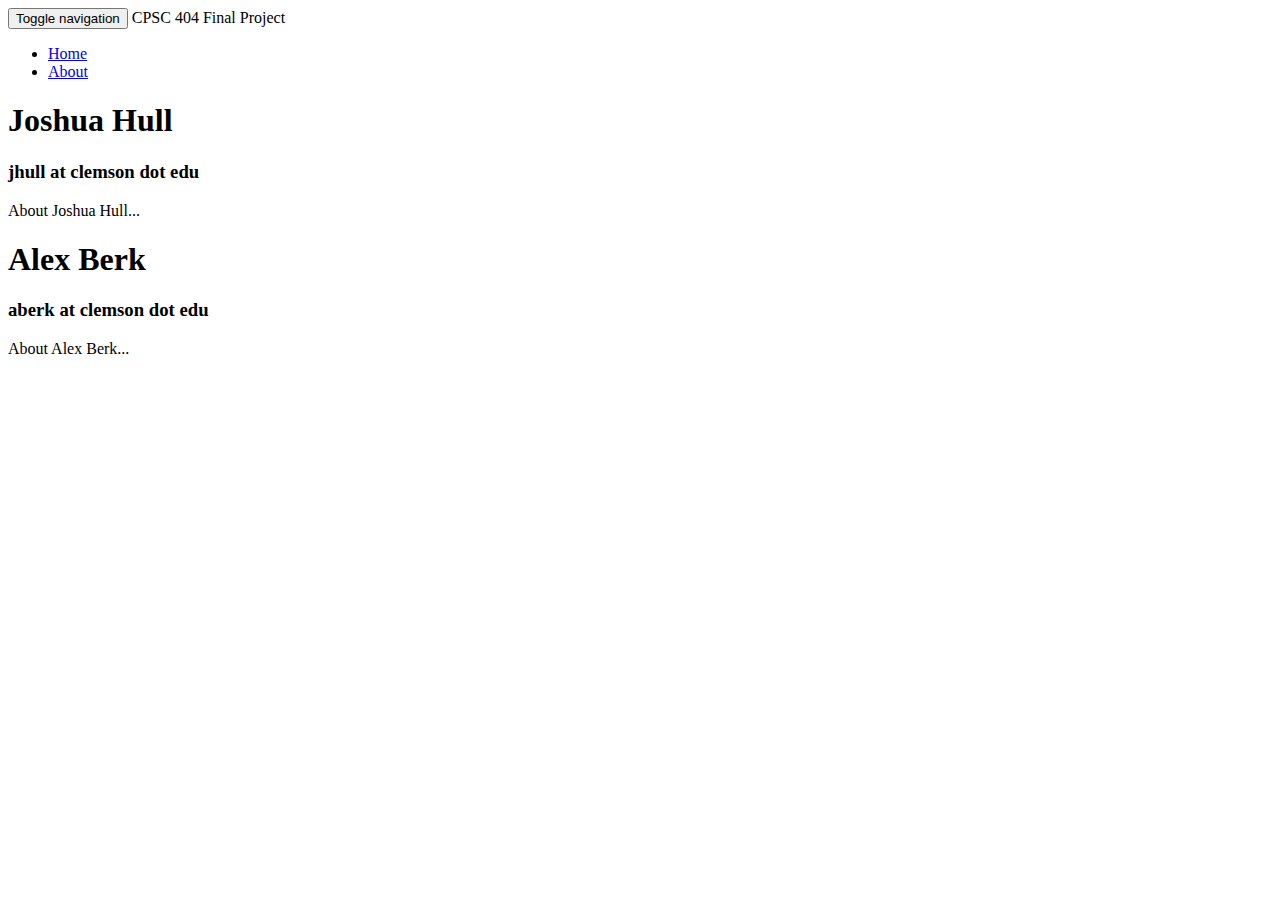
==== about.html @ aa65cefa "Hello World" ====
<!DOCTYPE html>
<html lang="en">
<head>
  <meta charset="utf-8">
  <meta http-equiv="X-UA-Compatible" content="IE=edge">
  <meta name="viewport" content="width=device-width, initial-scale=1">
  <title>CPSC 404 Final Project</title>

  <!-- Bootstrap -->
  <link href="bower_components/bootstrap/dist/css/bootstrap.min.css" rel="stylesheet">

  <!-- jQuery (necessary for Bootstrap's JavaScript plugins) -->
  <script src="https://ajax.googleapis.com/ajax/libs/jquery/1.11.1/jquery.min.js"></script>
  <!-- Include all compiled plugins (below), or include individual files as needed -->
  <script src="bower_components/bootstrap/dist/js/bootstrap.min.js"></script>

  <!-- HTML5 shim and Respond.js for IE8 support of HTML5 elements and media queries -->
  <!-- WARNING: Respond.js doesn't work if you view the page via file:// -->
  <!--[if lt IE 9]>
  <script src="https://oss.maxcdn.com/html5shiv/3.7.2/html5shiv.min.js"></script>
  <script src="https://oss.maxcdn.com/respond/1.4.2/respond.min.js"></script>
  <![endif]-->
</head>
<body>
  <div class="container">
    <nav class="navbar navbar-default" role="navigation">
      <div class="container-fluid">
        <div class="navbar-header">
          <button type="button" class="navbar-toggle collapsed" data-toggle="collapse" data-target="#navbar" aria-expanded="false" aria-controls="navbar">
            <span class="sr-only">Toggle navigation</span>
            <span class="icon-bar"></span>
            <span class="icon-bar"></span>
            <span class="icon-bar"></span>
          </button>
          <a class="navbar-brand">CPSC 404 Final Project</a>
        </div>
        <div id="navbar" class="navbar-collapse collapse">
          <ul class="nav navbar-nav">
            <li><a href="index.html">Home</a></li>
            <li class="active"><a href="#">About</a></li>
          </ul>
        </li>
      </ul>
    </ul>
  </div><!--/.nav-collapse -->
</div><!--/.container-fluid -->
</nav>
<div class="page-header">
  <h1>Joshua Hull</h1>
</div>
<h3>jhull at clemson dot edu</h3>
<div class="well">
  <p>About Joshua Hull...</p>
</div>

<div class="page-header">
  <h1>Alex Berk</h1>
</div>
<h3>aberk at clemson dot edu</h3>
<div class="well">
  <p>About Alex Berk...</p>
</div>
</div>
</body>
</html>
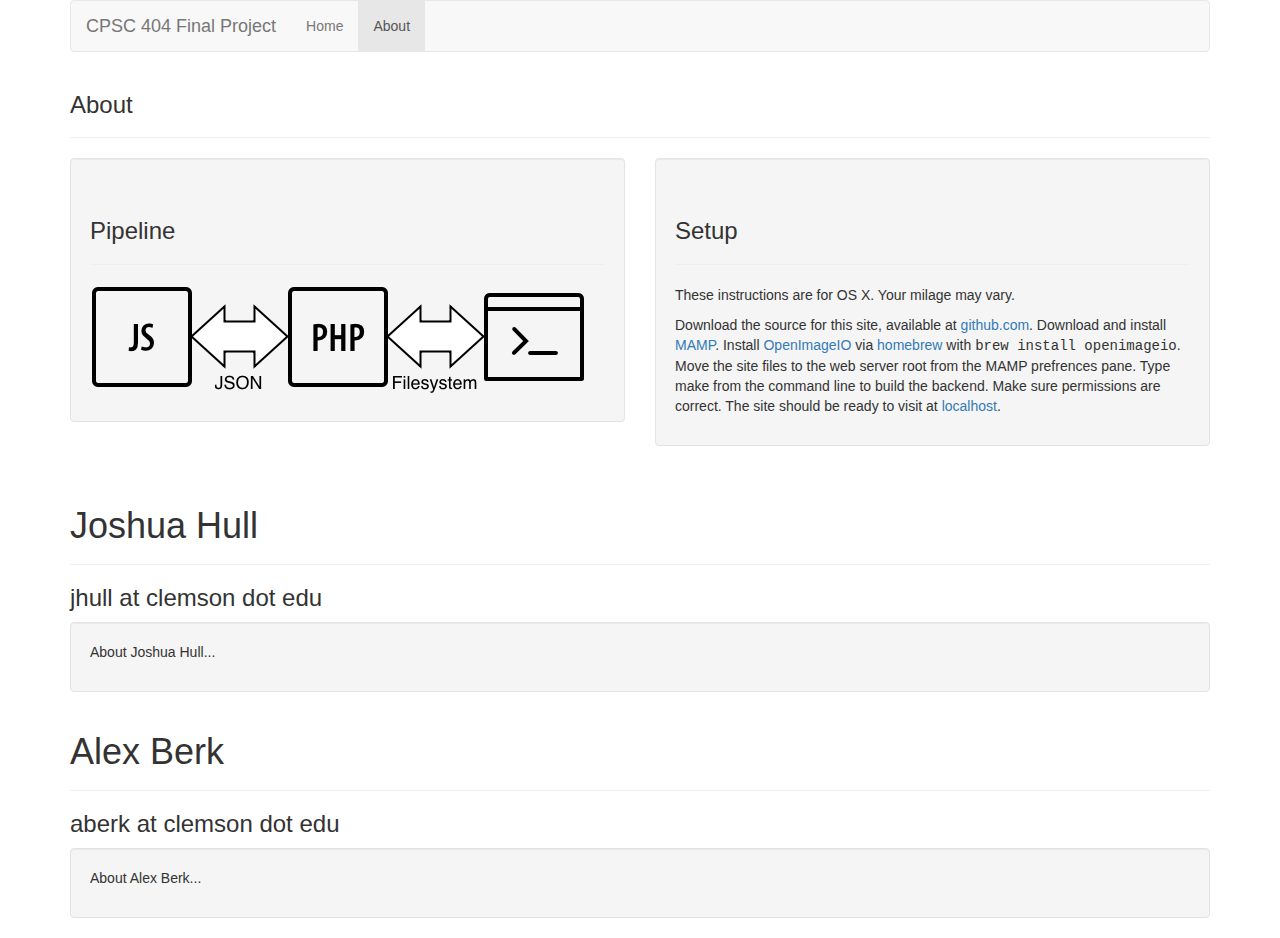
==== commit aa0e2c48: "Final functional edits." ====
--- a/about.html
+++ b/about.html
@@ -6,13 +6,14 @@
   <meta name="viewport" content="width=device-width, initial-scale=1">
   <title>CPSC 404 Final Project</title>
 
-  <!-- Bootstrap -->
-  <link href="bower_components/bootstrap/dist/css/bootstrap.min.css" rel="stylesheet">
-
   <!-- jQuery (necessary for Bootstrap's JavaScript plugins) -->
   <script src="https://ajax.googleapis.com/ajax/libs/jquery/1.11.1/jquery.min.js"></script>
-  <!-- Include all compiled plugins (below), or include individual files as needed -->
-  <script src="bower_components/bootstrap/dist/js/bootstrap.min.js"></script>
+
+  <!-- Bootstrap -->
+  <!-- Latest compiled and minified JavaScript -->
+  <script src="https://maxcdn.bootstrapcdn.com/bootstrap/3.3.1/js/bootstrap.min.js"></script>
+  <!-- Latest compiled and minified CSS -->
+  <link rel="stylesheet" href="https://maxcdn.bootstrapcdn.com/bootstrap/3.3.1/css/bootstrap.min.css">
 
   <!-- HTML5 shim and Respond.js for IE8 support of HTML5 elements and media queries -->
   <!-- WARNING: Respond.js doesn't work if you view the page via file:// -->
@@ -39,27 +40,43 @@
             <li><a href="index.html">Home</a></li>
             <li class="active"><a href="#">About</a></li>
           </ul>
-        </li>
-      </ul>
-    </ul>
-  </div><!--/.nav-collapse -->
-</div><!--/.container-fluid -->
-</nav>
-<div class="page-header">
-  <h1>Joshua Hull</h1>
-</div>
-<h3>jhull at clemson dot edu</h3>
-<div class="well">
-  <p>About Joshua Hull...</p>
-</div>
-
-<div class="page-header">
-  <h1>Alex Berk</h1>
-</div>
-<h3>aberk at clemson dot edu</h3>
-<div class="well">
-  <p>About Alex Berk...</p>
-</div>
-</div>
-</body>
-</html>
+        </div><!--/.nav-collapse -->
+      </div><!--/.container-fluid -->
+    </nav>
+    <div class="page-header">
+      <h3>About</h3>
+    </div>
+    <div class="row">
+      <div class="col-md-6">
+        <div class="well">
+          <div class="page-header">
+            <h3>Pipeline</h3>
+          </div>
+          <img src='img/pipeline.png'/>
+        </div>
+      </div>
+        <div class="col-md-6">
+          <div class="well">
+            <div class="page-header">
+              <h3>Setup</h3>
+            </div>
+            <p>These instructions are for OS X. Your milage may vary. </p><p>Download the source for this site, available at <a href="https://github.com/joshua-hull/CPSC-404-Final-Project">github.com</a>. Download and install <a href="http://www.mamp.info">MAMP</a>. Install <a href="https://sites.google.com/site/openimageio/home">OpenImageIO</a> via <a href="http://brew.sh">homebrew</a> with <font face="courier new">brew install openimageio</font>. Move the site files to the web server root from the MAMP prefrences pane. Type make from the command line to build the backend. Make sure permissions are correct. The site should be ready to visit at <a href="localhost">localhost</a>.</p>
+          </div>
+    </div>
+  </div>
+    <div class="page-header">
+      <h1>Joshua Hull</h1>
+    </div>
+    <h3>jhull at clemson dot edu</h3>
+    <div class="well">
+      <p>About Joshua Hull...</p>
+    </div>
+    <div class="page-header">
+      <h1>Alex Berk</h1>
+    </div>
+    <h3>aberk at clemson dot edu</h3>
+    <div class="well">
+      <p>About Alex Berk...</p>
+    </div>
+  </body>
+  </html>
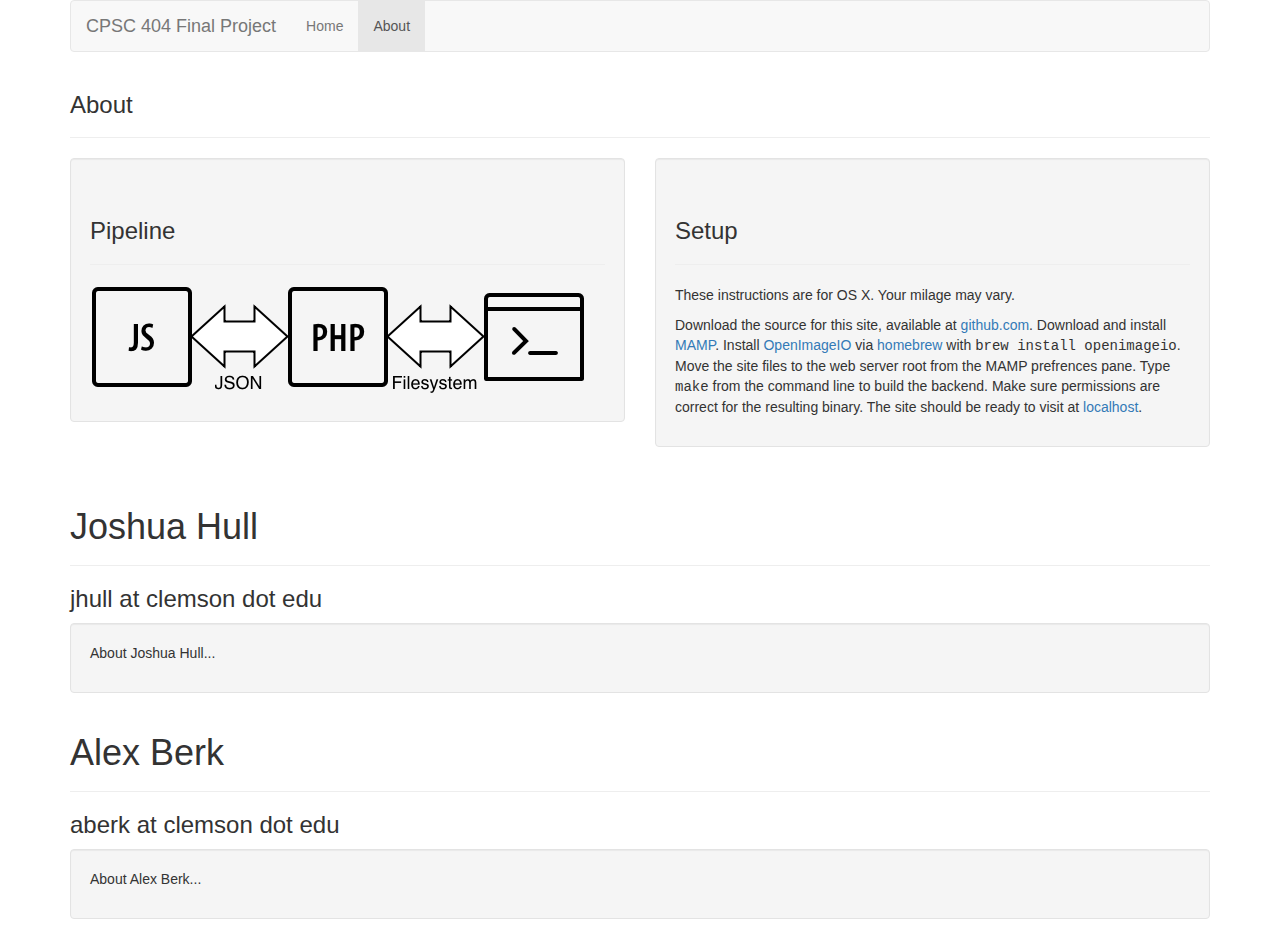
==== commit fcaef3db: "Updated documentation." ====
--- a/about.html
+++ b/about.html
@@ -60,7 +60,7 @@
             <div class="page-header">
               <h3>Setup</h3>
             </div>
-            <p>These instructions are for OS X. Your milage may vary. </p><p>Download the source for this site, available at <a href="https://github.com/joshua-hull/CPSC-404-Final-Project">github.com</a>. Download and install <a href="http://www.mamp.info">MAMP</a>. Install <a href="https://sites.google.com/site/openimageio/home">OpenImageIO</a> via <a href="http://brew.sh">homebrew</a> with <font face="courier new">brew install openimageio</font>. Move the site files to the web server root from the MAMP prefrences pane. Type make from the command line to build the backend. Make sure permissions are correct. The site should be ready to visit at <a href="localhost">localhost</a>.</p>
+            <p>These instructions are for OS X. Your milage may vary. </p><p>Download the source for this site, available at <a href="https://github.com/joshua-hull/CPSC-404-Final-Project">github.com</a>. Download and install <a href="http://www.mamp.info">MAMP</a>. Install <a href="https://sites.google.com/site/openimageio/home">OpenImageIO</a> via <a href="http://brew.sh">homebrew</a> with <font face="courier new">brew install openimageio</font>. Move the site files to the web server root from the MAMP prefrences pane. Type <font face="courier new">make</font> from the command line to build the backend. Make sure permissions are correct for the resulting binary. The site should be ready to visit at <a href="localhost">localhost</a>.</p>
           </div>
     </div>
   </div>
